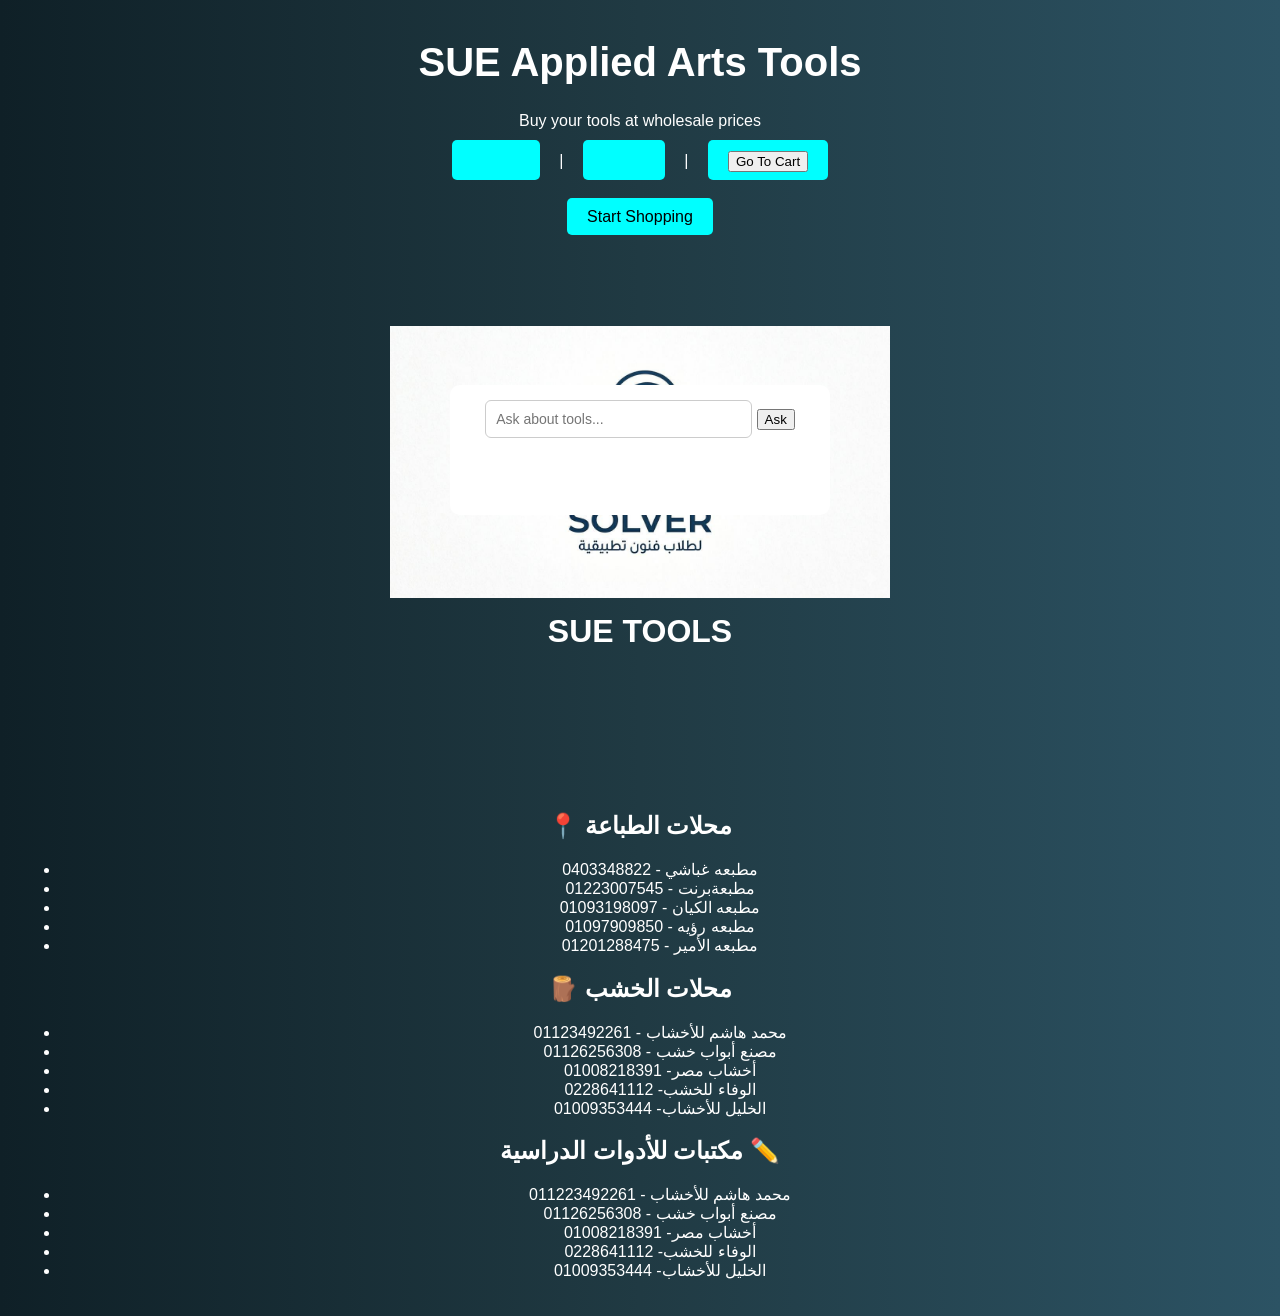
==== index.html @ fa2311b9 "Update index.html" ====
<!DOCTYPE html>
<html>
<head>
    <title>SUE Tools</title>
    <link rel="stylesheet" href="style.css">
</head>
<body>

<h1>SUE Applied Arts Tools</h1>
<p>Buy your tools at wholesale prices</p>

<nav>
    <a href="index.html">Home</a> |
    <a href="shop.html">Shop</a> |
    <a href="cart.html">
<button>Go To Cart</button>
</a>
</nav>

<br><br>

<a href="shop.html">Start Shopping</a>
<div style="position:fixed;top:50%;left:50%;transform:translate(-50%,-50%);width:350px;height:100px;background:white;padding:15px;border-radius:10px;text-align:center">

<input id="userInput" placeholder="Ask about tools..." style="width:70%;padding:10px;font-size:14px;border-radius:6px;border:1px solid #ccc;">

<button onclick="askAI()">Ask</button>

<p id="aiResponse"></p>

</div>

<script>

function askAI(){

let question = document.getElementById("userInput").value.toLowerCase()

let answer=""

if(question.includes("ruler"))
answer="The ruler is used for straight lines."

else if(question.includes("triangle"))
answer="Triangles are used for drawing angles 45° or 30°-60°."

else if(question.includes("rotring"))
answer="Rotring pens are used for precise engineering drawing."

else
answer="This tool is available in the store."

document.getElementById("aiResponse").innerText=answer

}

</script>
</body>
</html>
<header style="text-align:center; padding:100px;">
  <img src="https://SUE-TOOLS.github.io/logo.png.jpg" 
       alt="SUE TOOLS Logo" 
       style="width:500px; display:block; margin:0 auto;">
  
  <h1 style="margin-top:15px; font-size:32px;">SUE TOOLS</h1>
</header>
<section style="padding:20px;">
  <h2>📍 محلات الطباعة</h2>
  <ul>
    <li>مطبعه غباشي - 0403348822</li>
    <li>مطبعةبرنت - 01223007545</li>
    <li>مطبعه الكيان - 01093198097</li>               
    <li>مطبعه رؤيه -  01097909850</li>
    <li>مطبعه الأمير - 01201288475</li>
  </ul>

  <h2>🪵 محلات الخشب</h2>
  <ul>
    <li>محمد هاشم للأخشاب - 01123492261</li>
    <li>مصنع أبواب خشب - 01126256308</li>
    <li>أخشاب مصر- 01008218391</li>
    <li>الوفاء للخشب- 0228641112</li>
    <li>الخليل للأخشاب- 01009353444</li>
  </ul>

<h2>مكتبات للأدوات الدراسية ✏️</h2>
  <ul>
    <li>محمد هاشم للأخشاب - 011223492261</li>
    <li>مصنع أبواب خشب - 01126256308</li>
    <li>أخشاب مصر- 01008218391</li>
    <li>الوفاء للخشب- 0228641112</li>
    <li>الخليل للأخشاب- 01009353444</li>
  </ul>
</section>
---- style.css ----
body {
    font-family: Arial, sans-serif;
    background: linear-gradient(to right, #0f2027, #203a43, #2c5364);
    color: white;
    text-align: center;
    margin: 0;
    padding: 0;
}

h1 {
    margin-top: 40px;
    font-size: 40px;
}

nav {
    margin-top: 20px;
}

nav a {
    color: cyan;
    text-decoration: none;
    margin: 15px;
    font-size: 18px;
}

nav a:hover {
    color: white;
}

a {
    background: cyan;
    padding: 10px 20px;
    color: black;
    border-radius: 5px;
    text-decoration: none;
}
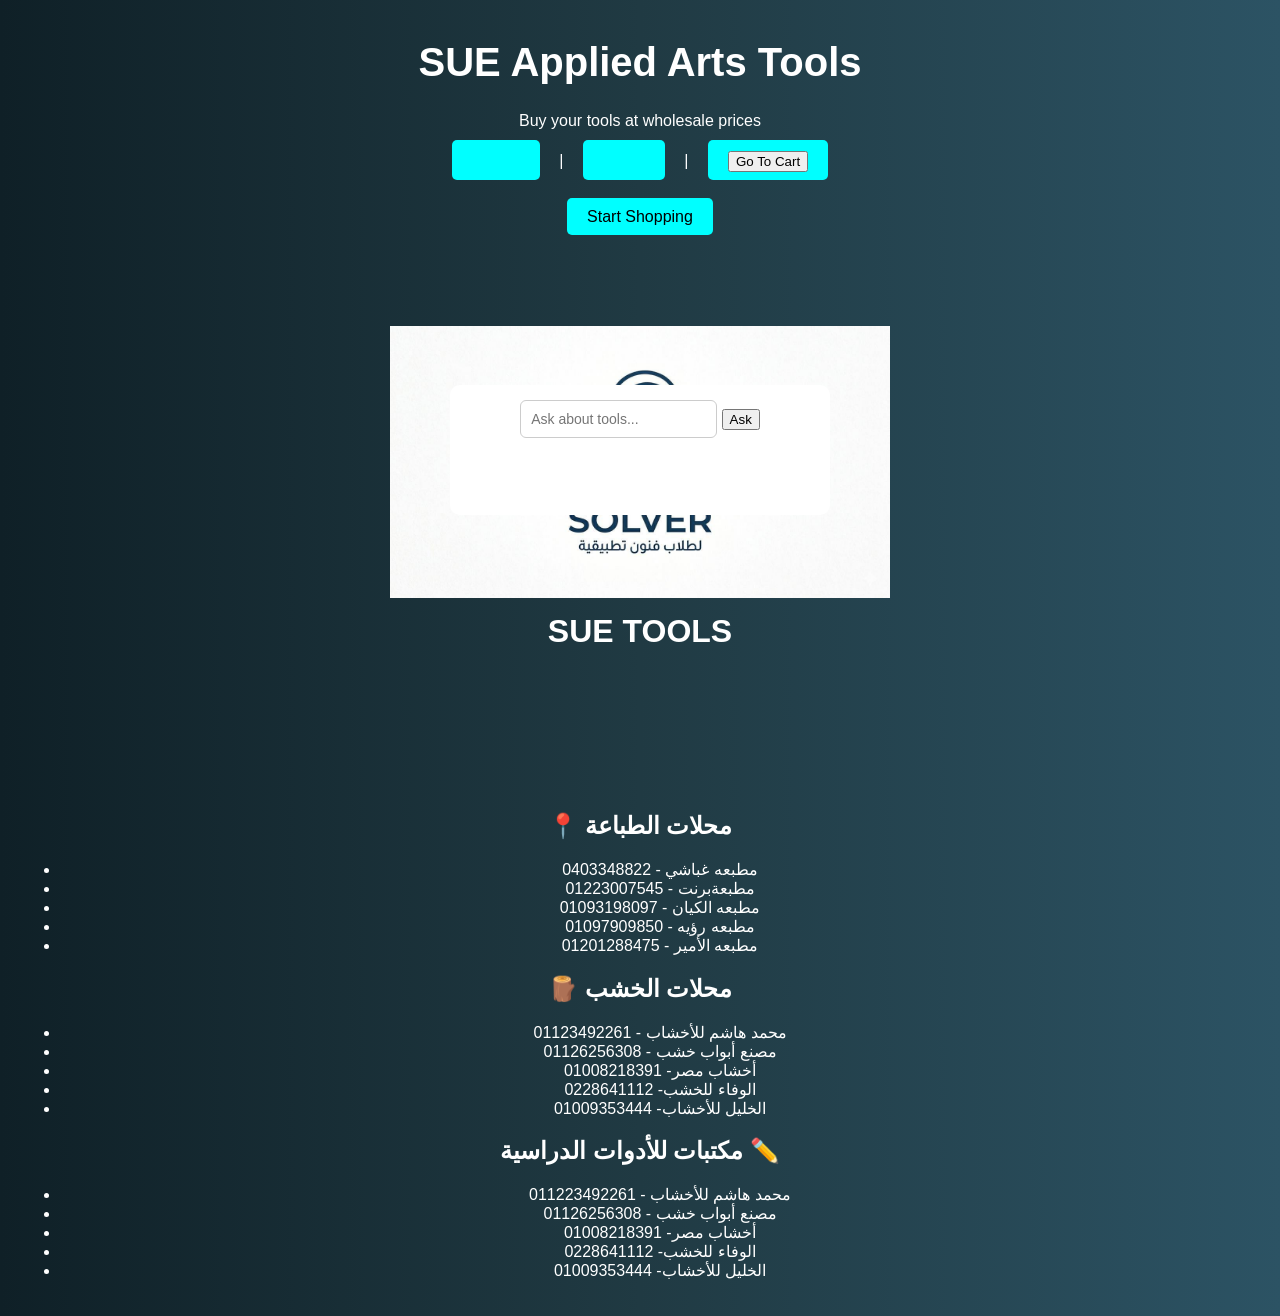
==== commit 4ace6f07: "Update index.html" ====
--- a/index.html
+++ b/index.html
@@ -22,7 +22,7 @@
 <a href="shop.html">Start Shopping</a>
 <div style="position:fixed;top:50%;left:50%;transform:translate(-50%,-50%);width:350px;height:100px;background:white;padding:15px;border-radius:10px;text-align:center">
 
-<input id="userInput" placeholder="Ask about tools..." style="width:70%;padding:10px;font-size:14px;border-radius:6px;border:1px solid #ccc;">
+<input id="userInput" placeholder="Ask about tools..." style="width:50%;padding:10px;font-size:14px;border-radius:6px;border:1px solid #ccc;">
 
 <button onclick="askAI()">Ask</button>
 
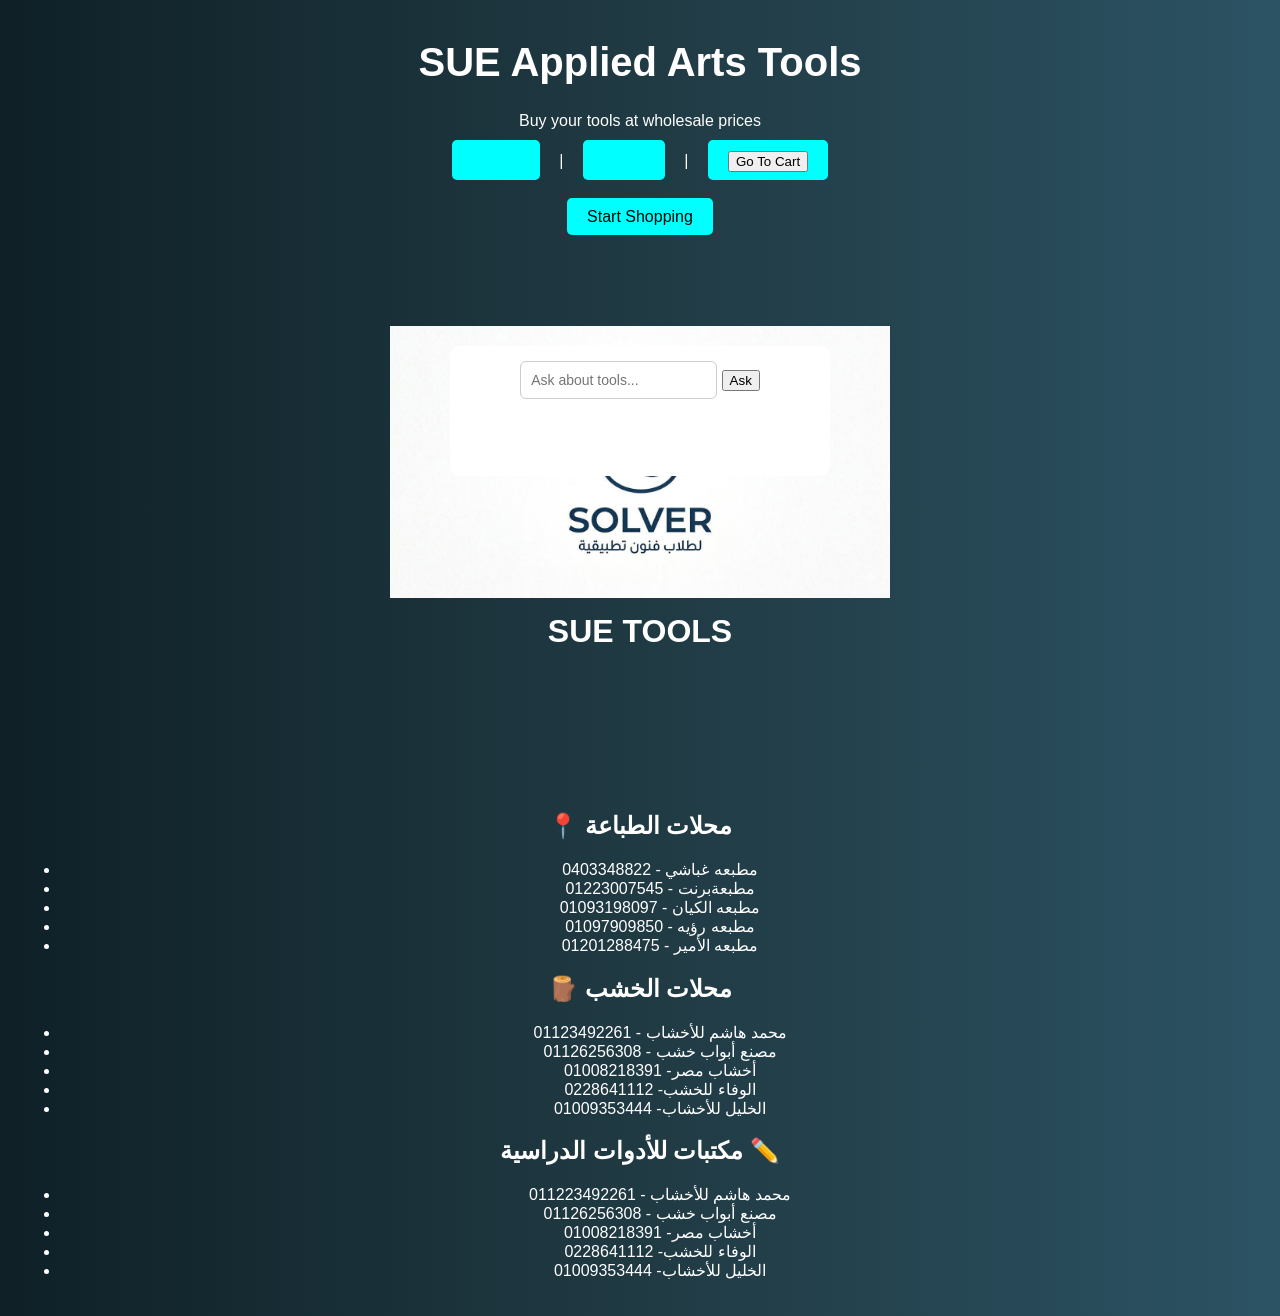
==== commit 15e57dc4: "Update index.html" ====
--- a/index.html
+++ b/index.html
@@ -20,7 +20,7 @@
 <br><br>
 
 <a href="shop.html">Start Shopping</a>
-<div style="position:fixed;top:50%;left:50%;transform:translate(-50%,-50%);width:350px;height:100px;background:white;padding:15px;border-radius:10px;text-align:center">
+<div style="position:fixed;top:50%;left:50%;transform:translate(-50%,-80%);width:350px;height:100px;background:white;padding:15px;border-radius:10px;text-align:center">
 
 <input id="userInput" placeholder="Ask about tools..." style="width:50%;padding:10px;font-size:14px;border-radius:6px;border:1px solid #ccc;">
 
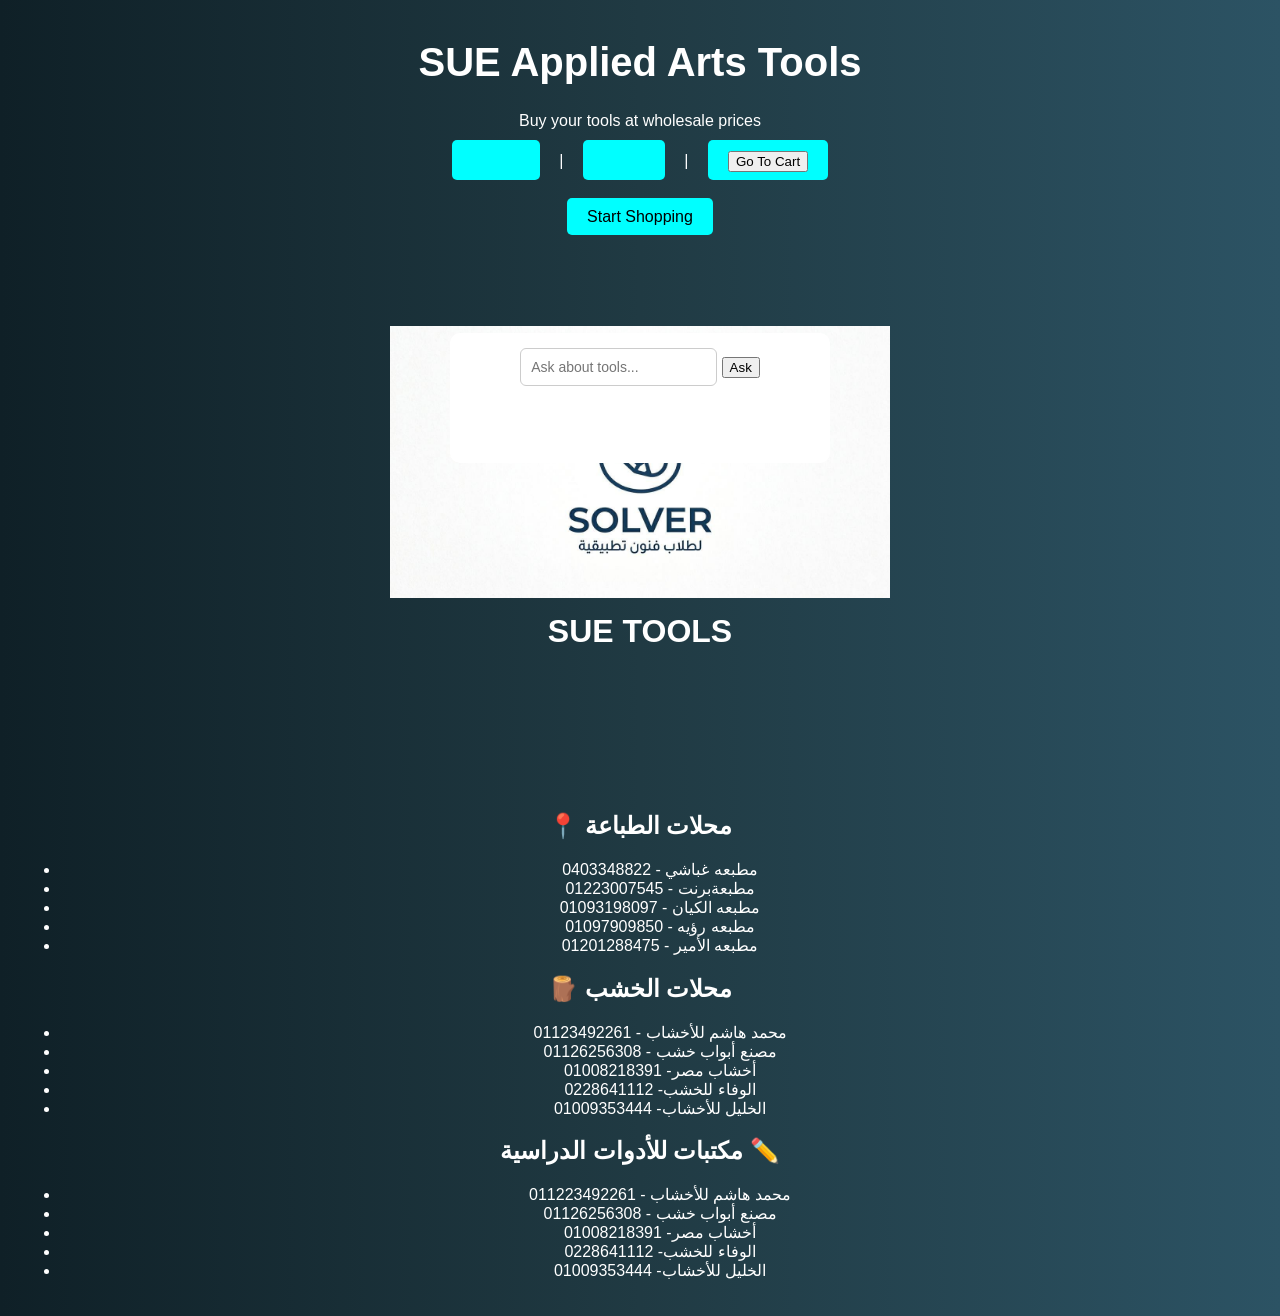
==== commit 07a81e16: "Update index.html" ====
--- a/index.html
+++ b/index.html
@@ -20,7 +20,7 @@
 <br><br>
 
 <a href="shop.html">Start Shopping</a>
-<div style="position:fixed;top:50%;left:50%;transform:translate(-50%,-80%);width:350px;height:100px;background:white;padding:15px;border-radius:10px;text-align:center">
+<div style="position:fixed;top:50%;left:50%;transform:translate(-50%,-90%);width:350px;height:100px;background:white;padding:15px;border-radius:10px;text-align:center">
 
 <input id="userInput" placeholder="Ask about tools..." style="width:50%;padding:10px;font-size:14px;border-radius:6px;border:1px solid #ccc;">
 
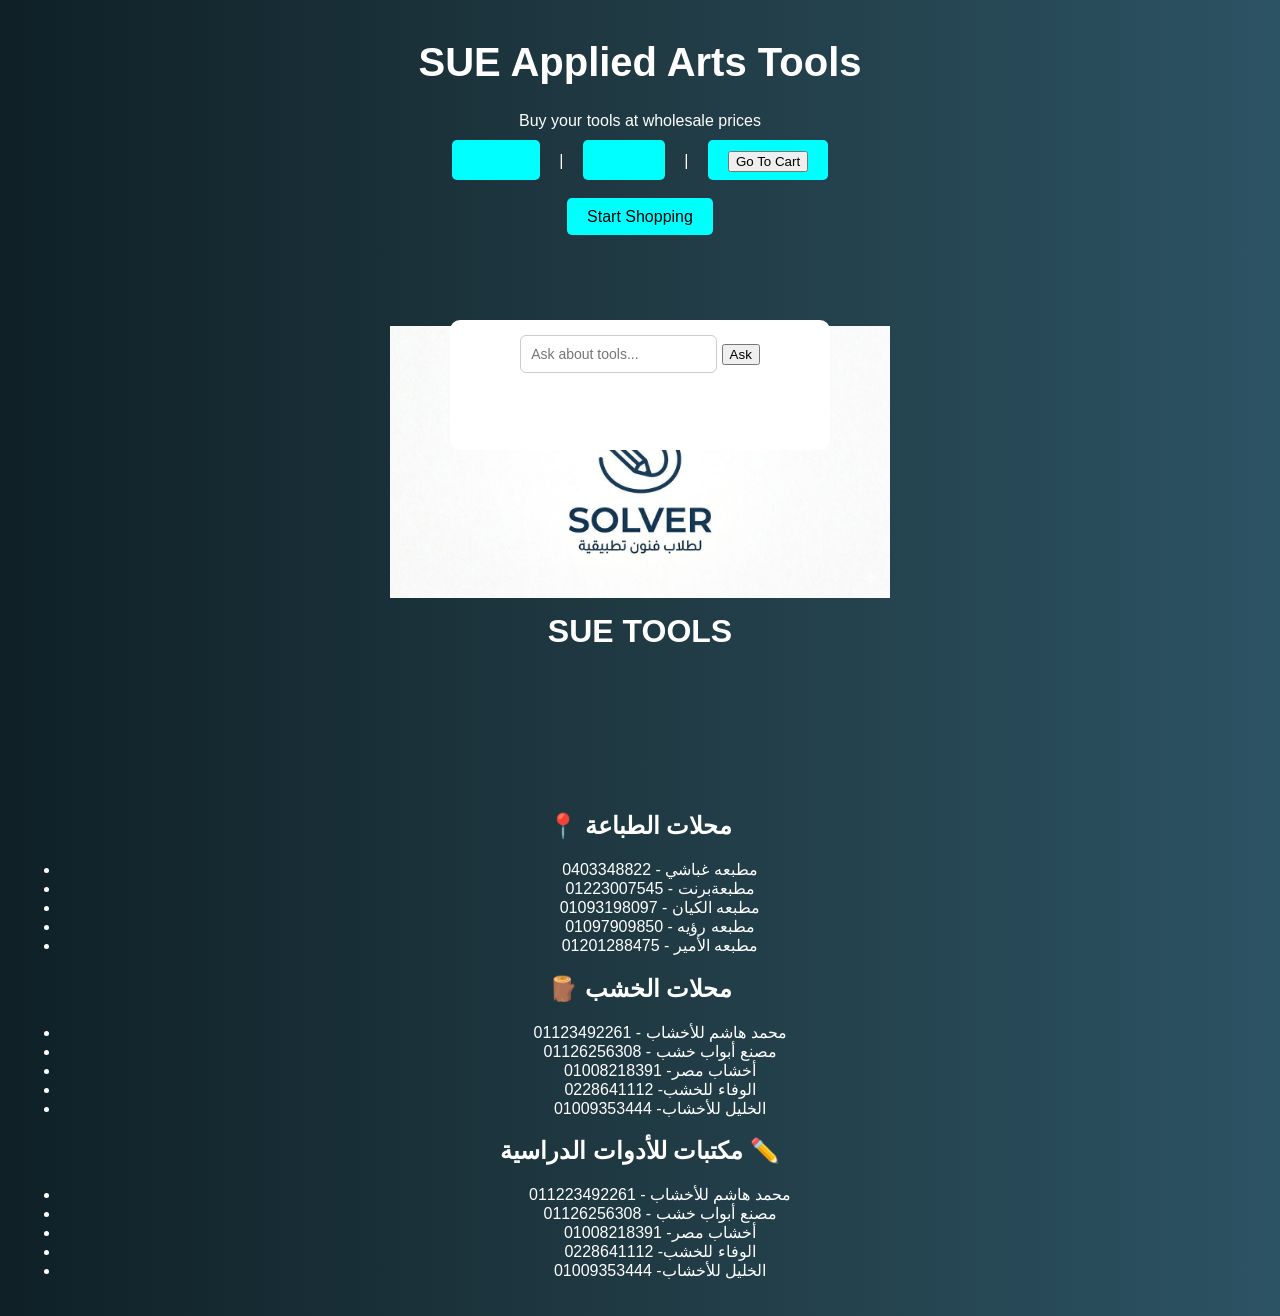
==== commit 079c3e57: "Update index.html" ====
--- a/index.html
+++ b/index.html
@@ -20,7 +20,7 @@
 <br><br>
 
 <a href="shop.html">Start Shopping</a>
-<div style="position:fixed;top:50%;left:50%;transform:translate(-50%,-90%);width:350px;height:100px;background:white;padding:15px;border-radius:10px;text-align:center">
+<div style="position:fixed;top:50%;left:50%;transform:translate(-50%,-100%);width:350px;height:100px;background:white;padding:15px;border-radius:10px;text-align:center">
 
 <input id="userInput" placeholder="Ask about tools..." style="width:50%;padding:10px;font-size:14px;border-radius:6px;border:1px solid #ccc;">
 
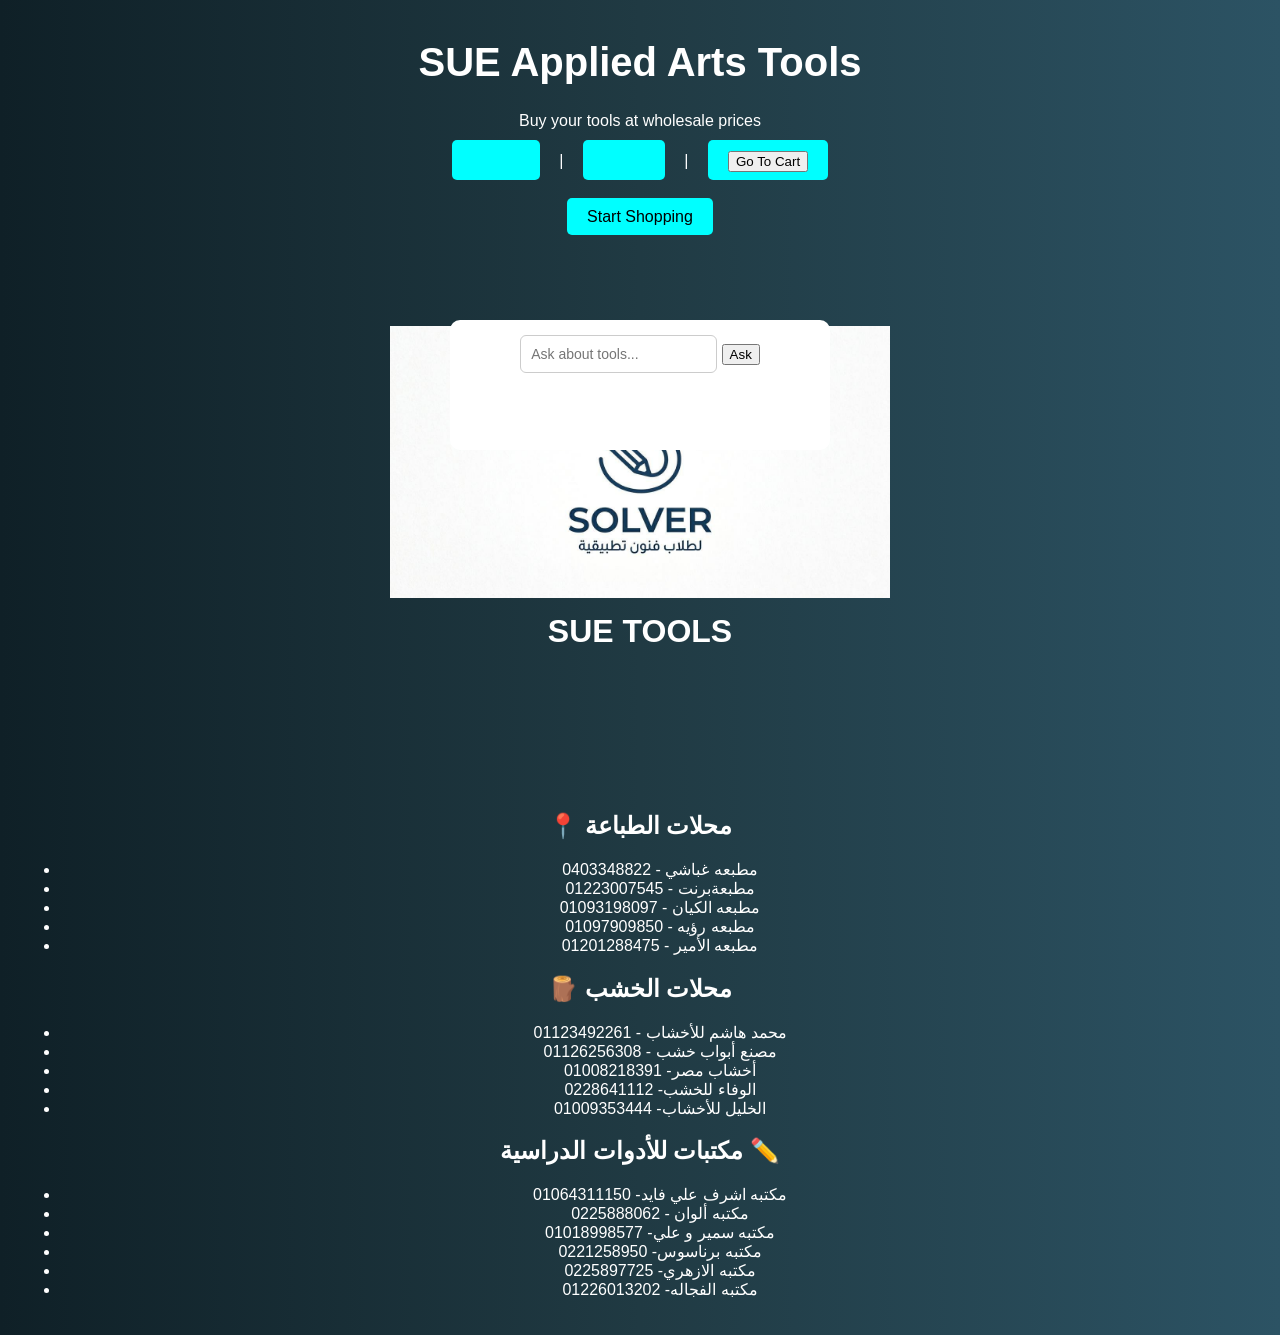
==== commit df37c45d: "Update index.html" ====
--- a/index.html
+++ b/index.html
@@ -85,10 +85,11 @@
 
 <h2>مكتبات للأدوات الدراسية ✏️</h2>
   <ul>
-    <li>محمد هاشم للأخشاب - 011223492261</li>
-    <li>مصنع أبواب خشب - 01126256308</li>
-    <li>أخشاب مصر- 01008218391</li>
-    <li>الوفاء للخشب- 0228641112</li>
-    <li>الخليل للأخشاب- 01009353444</li>
+    <li>مكتبه اشرف علي فايد- 01064311150</li>
+    <li>مكتبه ألوان - 0225888062</li>
+    <li>مكتبه سمير و علي- 01018998577</li>
+    <li>مكتبه برناسوس- 0221258950</li>
+    <li>مكتبه الازهري- 0225897725</li>
+    <li>مكتبه الفجاله- 01226013202</li>
   </ul>
 </section>
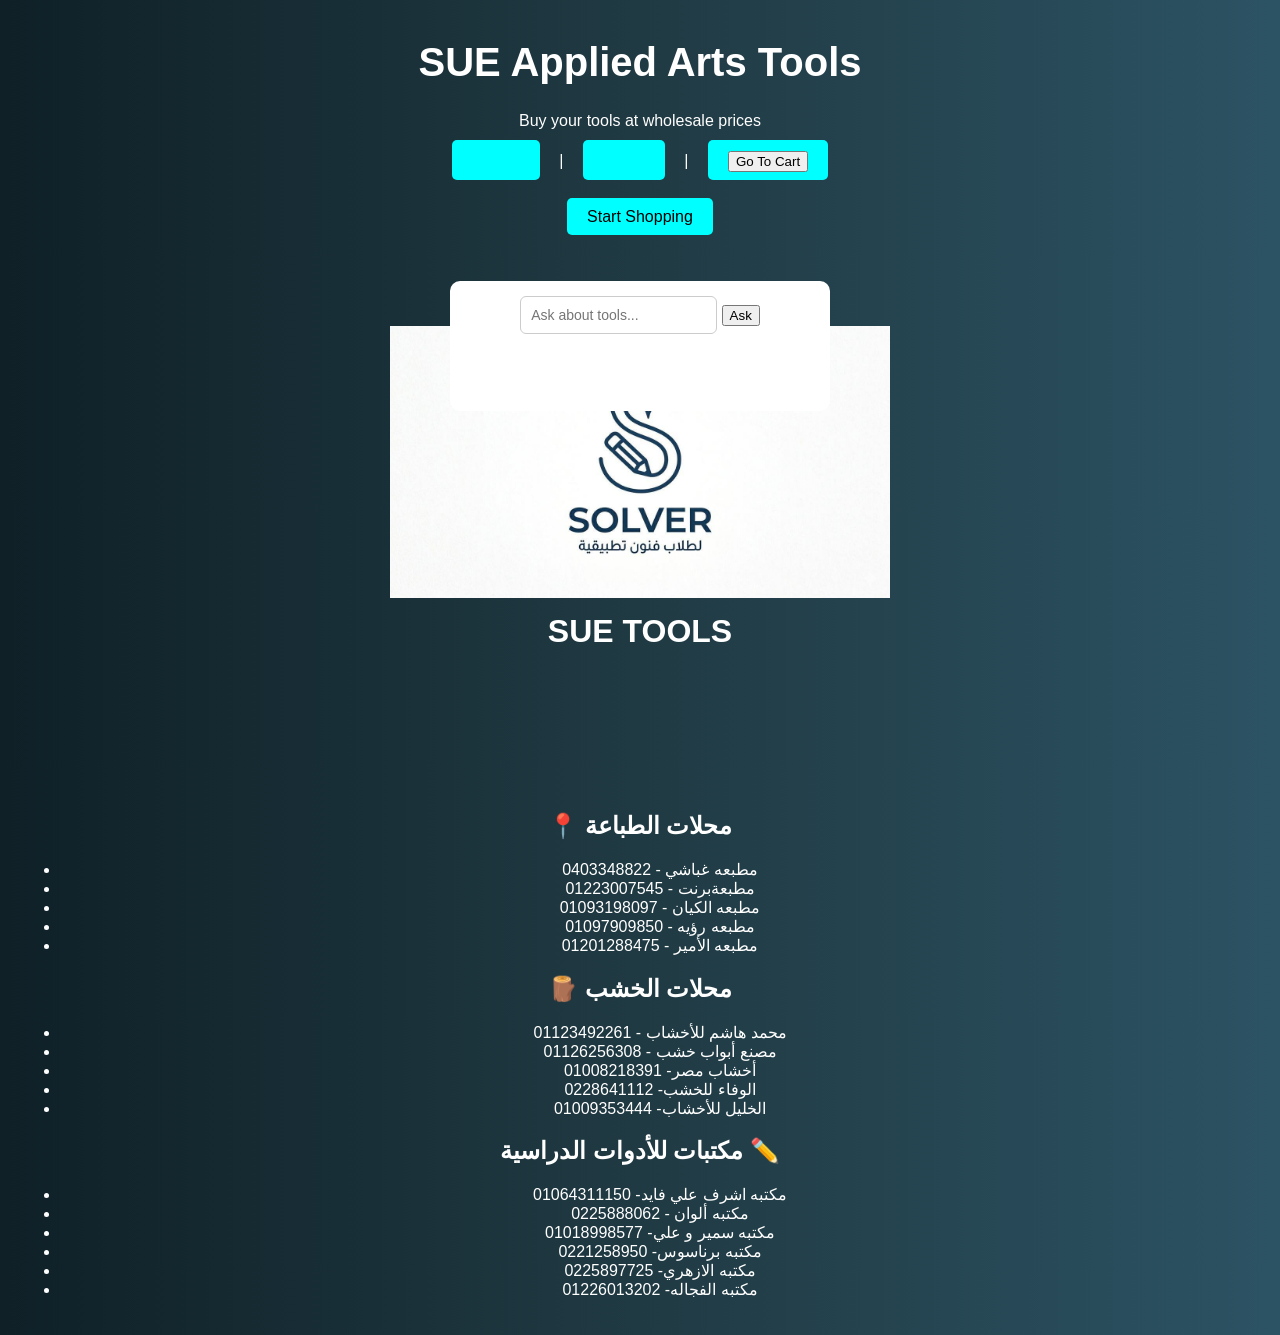
==== commit 5cd74101: "Update index.html" ====
--- a/index.html
+++ b/index.html
@@ -20,7 +20,7 @@
 <br><br>
 
 <a href="shop.html">Start Shopping</a>
-<div style="position:fixed;top:50%;left:50%;transform:translate(-50%,-100%);width:350px;height:100px;background:white;padding:15px;border-radius:10px;text-align:center">
+<div style="position:fixed;top:50%;left:50%;transform:translate(-50%,-130%);width:350px;height:100px;background:white;padding:15px;border-radius:10px;text-align:center">
 
 <input id="userInput" placeholder="Ask about tools..." style="width:50%;padding:10px;font-size:14px;border-radius:6px;border:1px solid #ccc;">
 
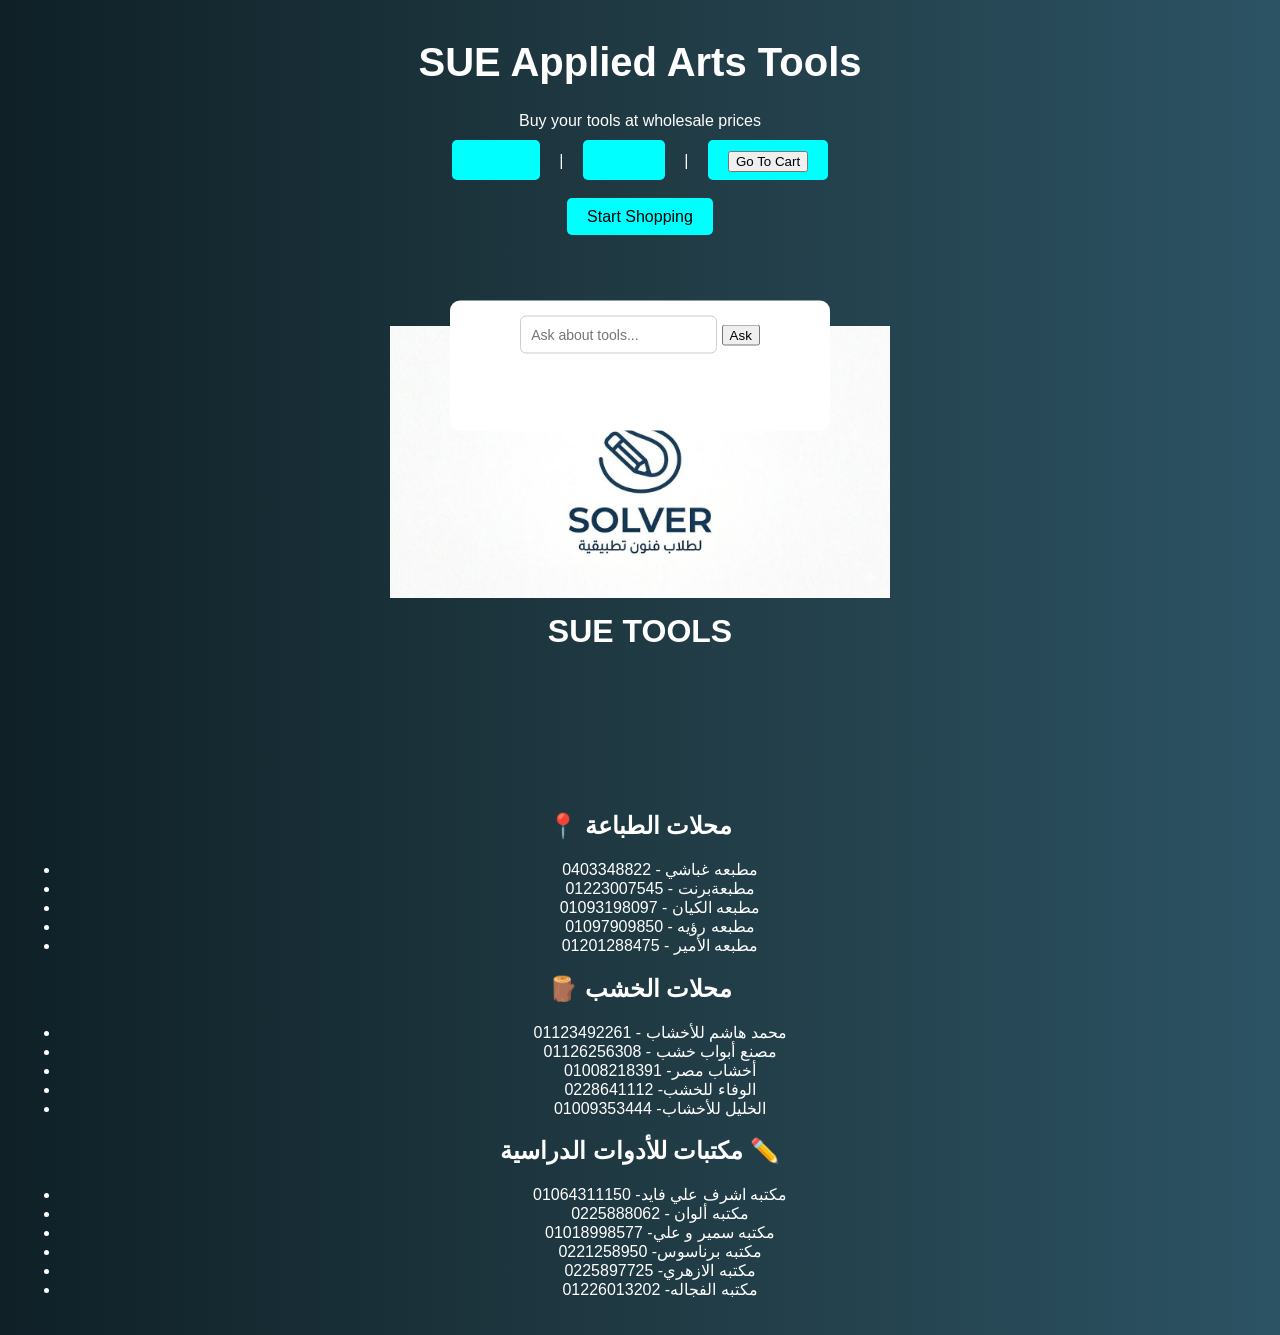
==== commit 9817765d: "Update index.html" ====
--- a/index.html
+++ b/index.html
@@ -20,7 +20,7 @@
 <br><br>
 
 <a href="shop.html">Start Shopping</a>
-<div style="position:fixed;top:50%;left:50%;transform:translate(-50%,-130%);width:350px;height:100px;background:white;padding:15px;border-radius:10px;text-align:center">
+<div style="position:fixed;top:50%;left:50%;transform:translate(-50%,-115%);width:350px;height:100px;background:white;padding:15px;border-radius:10px;text-align:center">
 
 <input id="userInput" placeholder="Ask about tools..." style="width:50%;padding:10px;font-size:14px;border-radius:6px;border:1px solid #ccc;">
 
